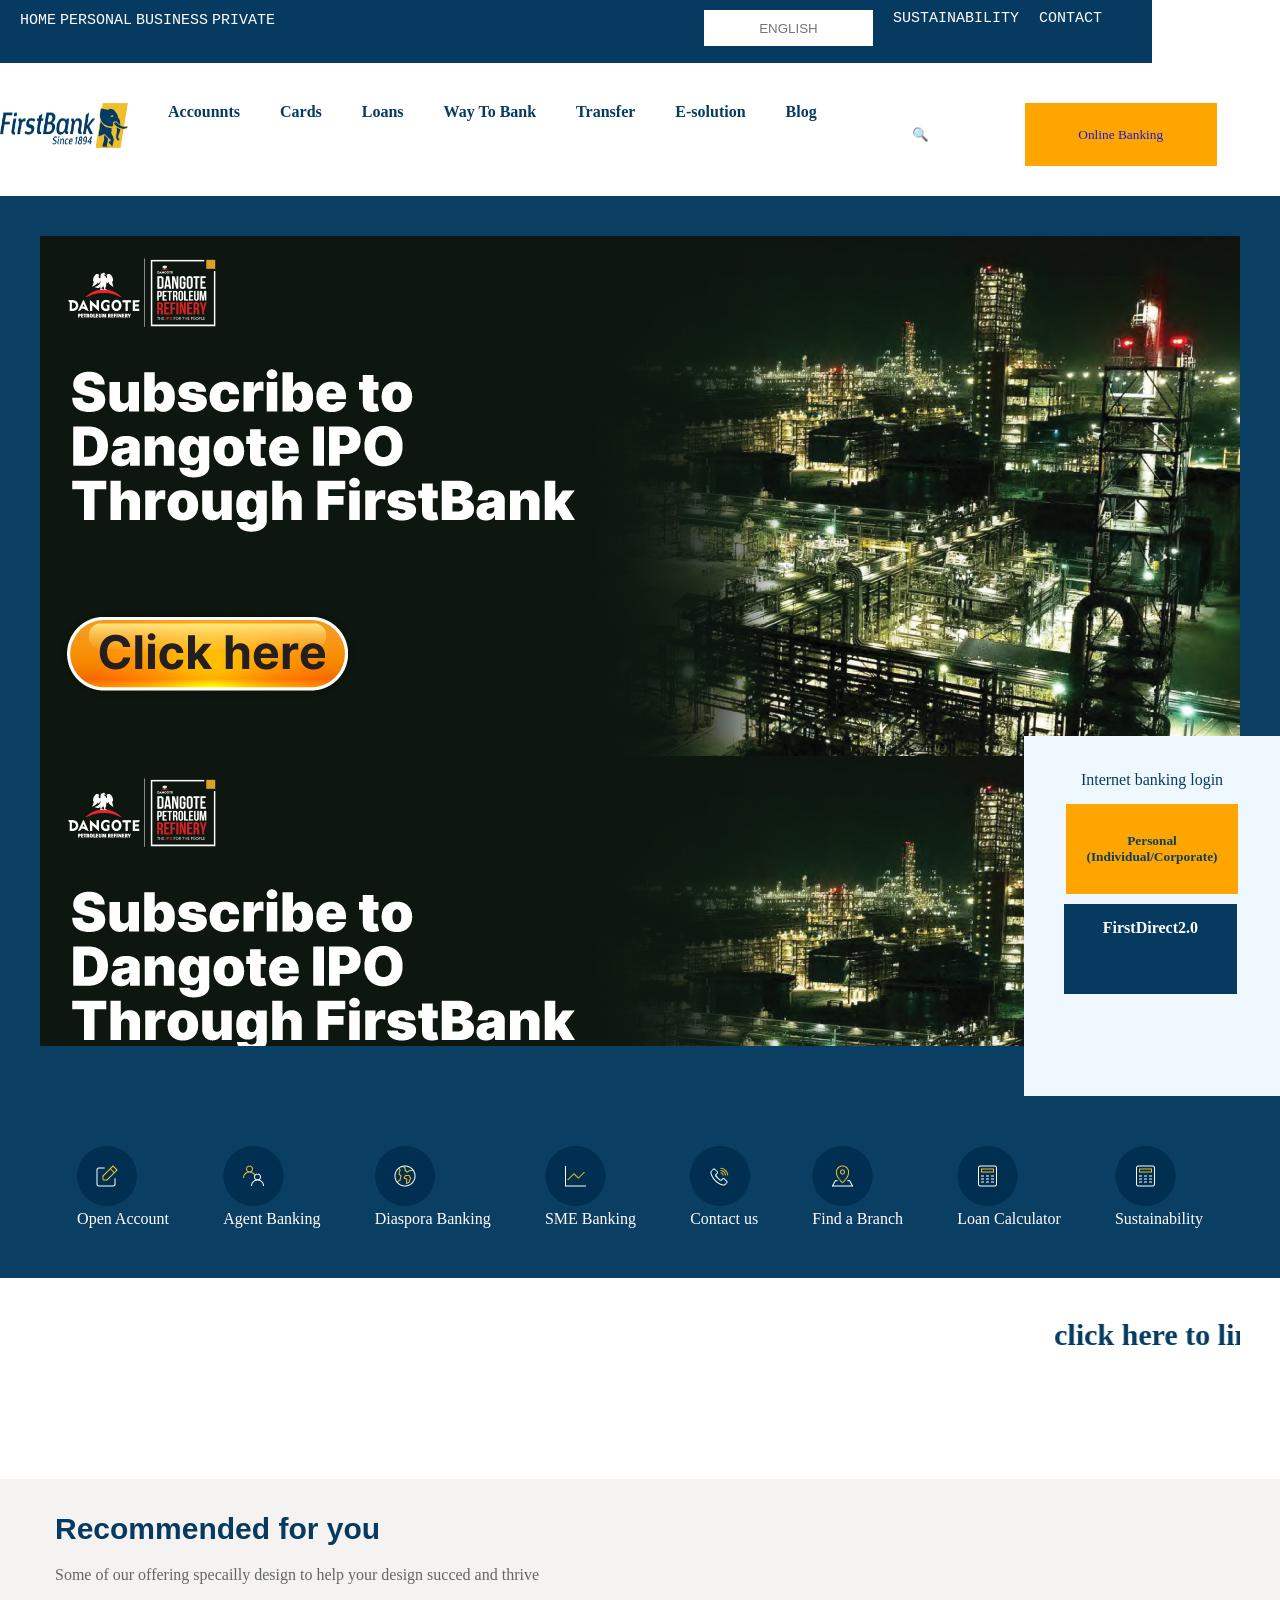
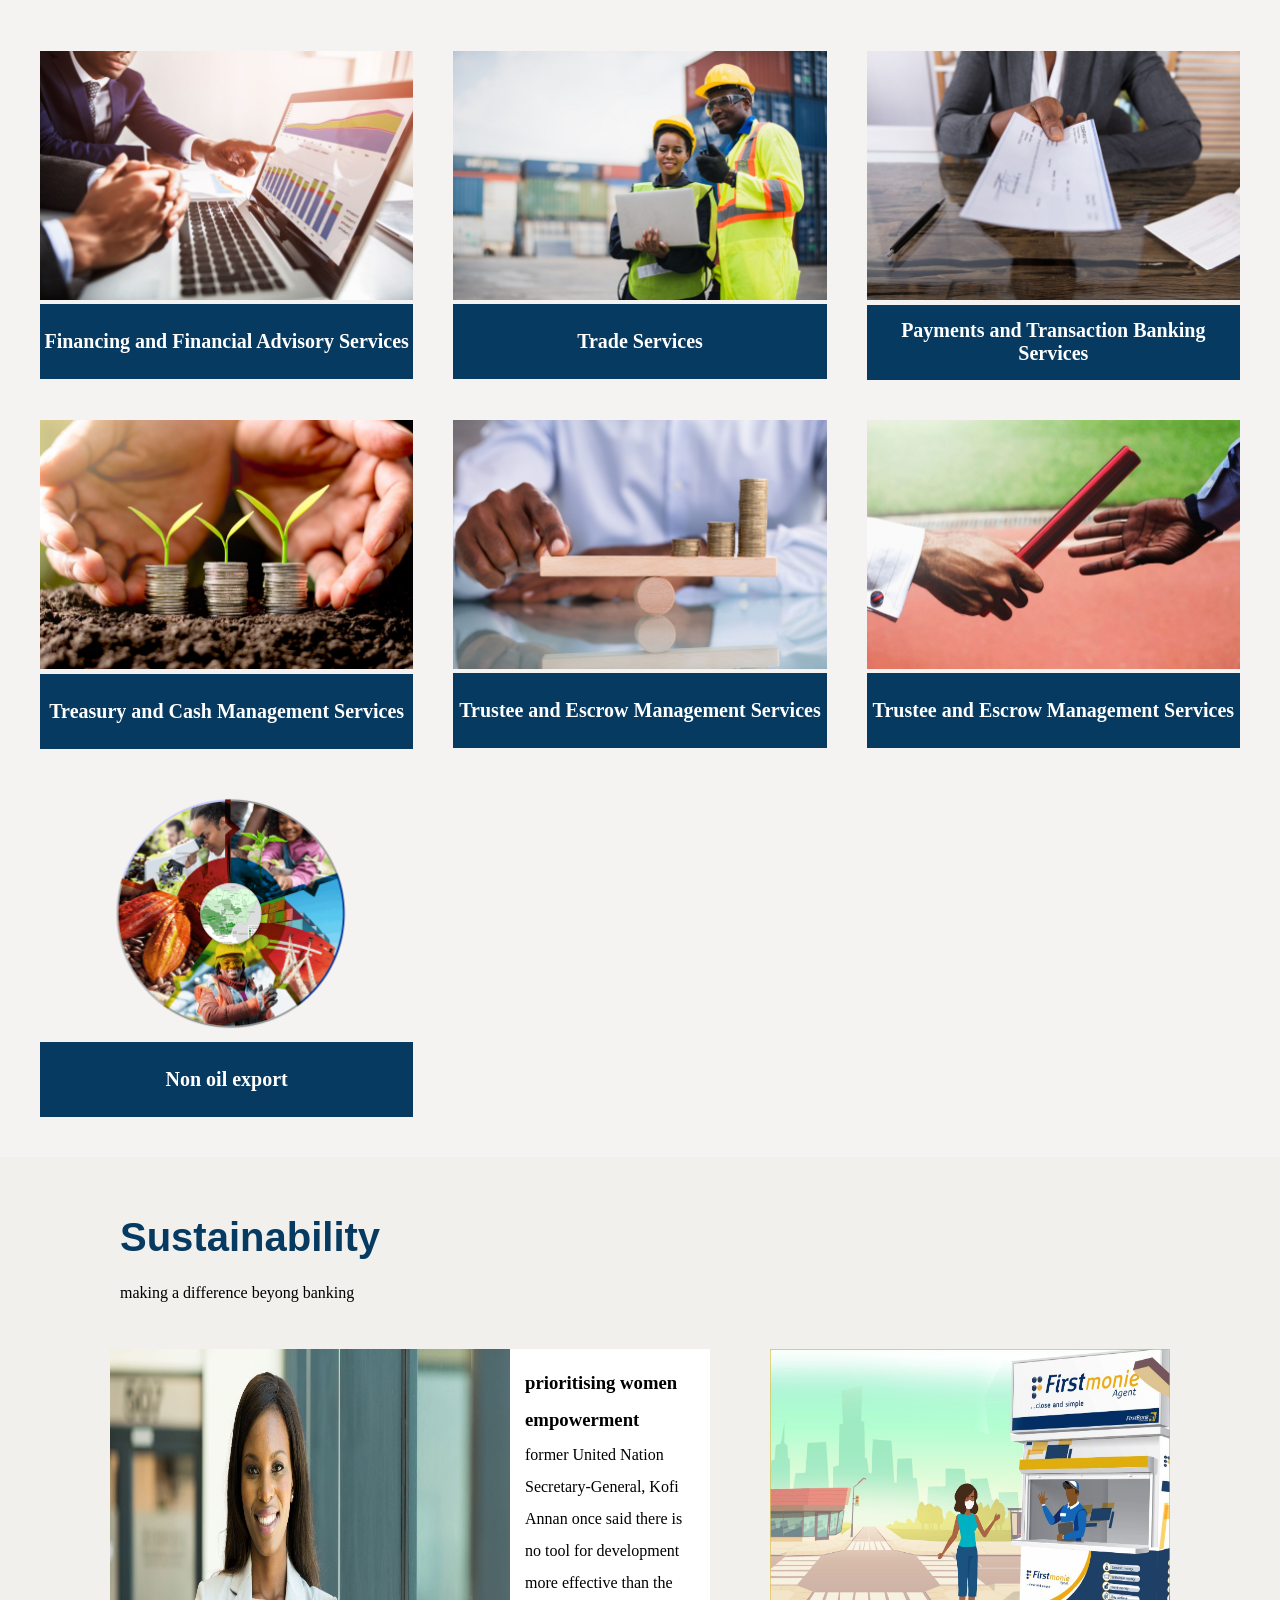
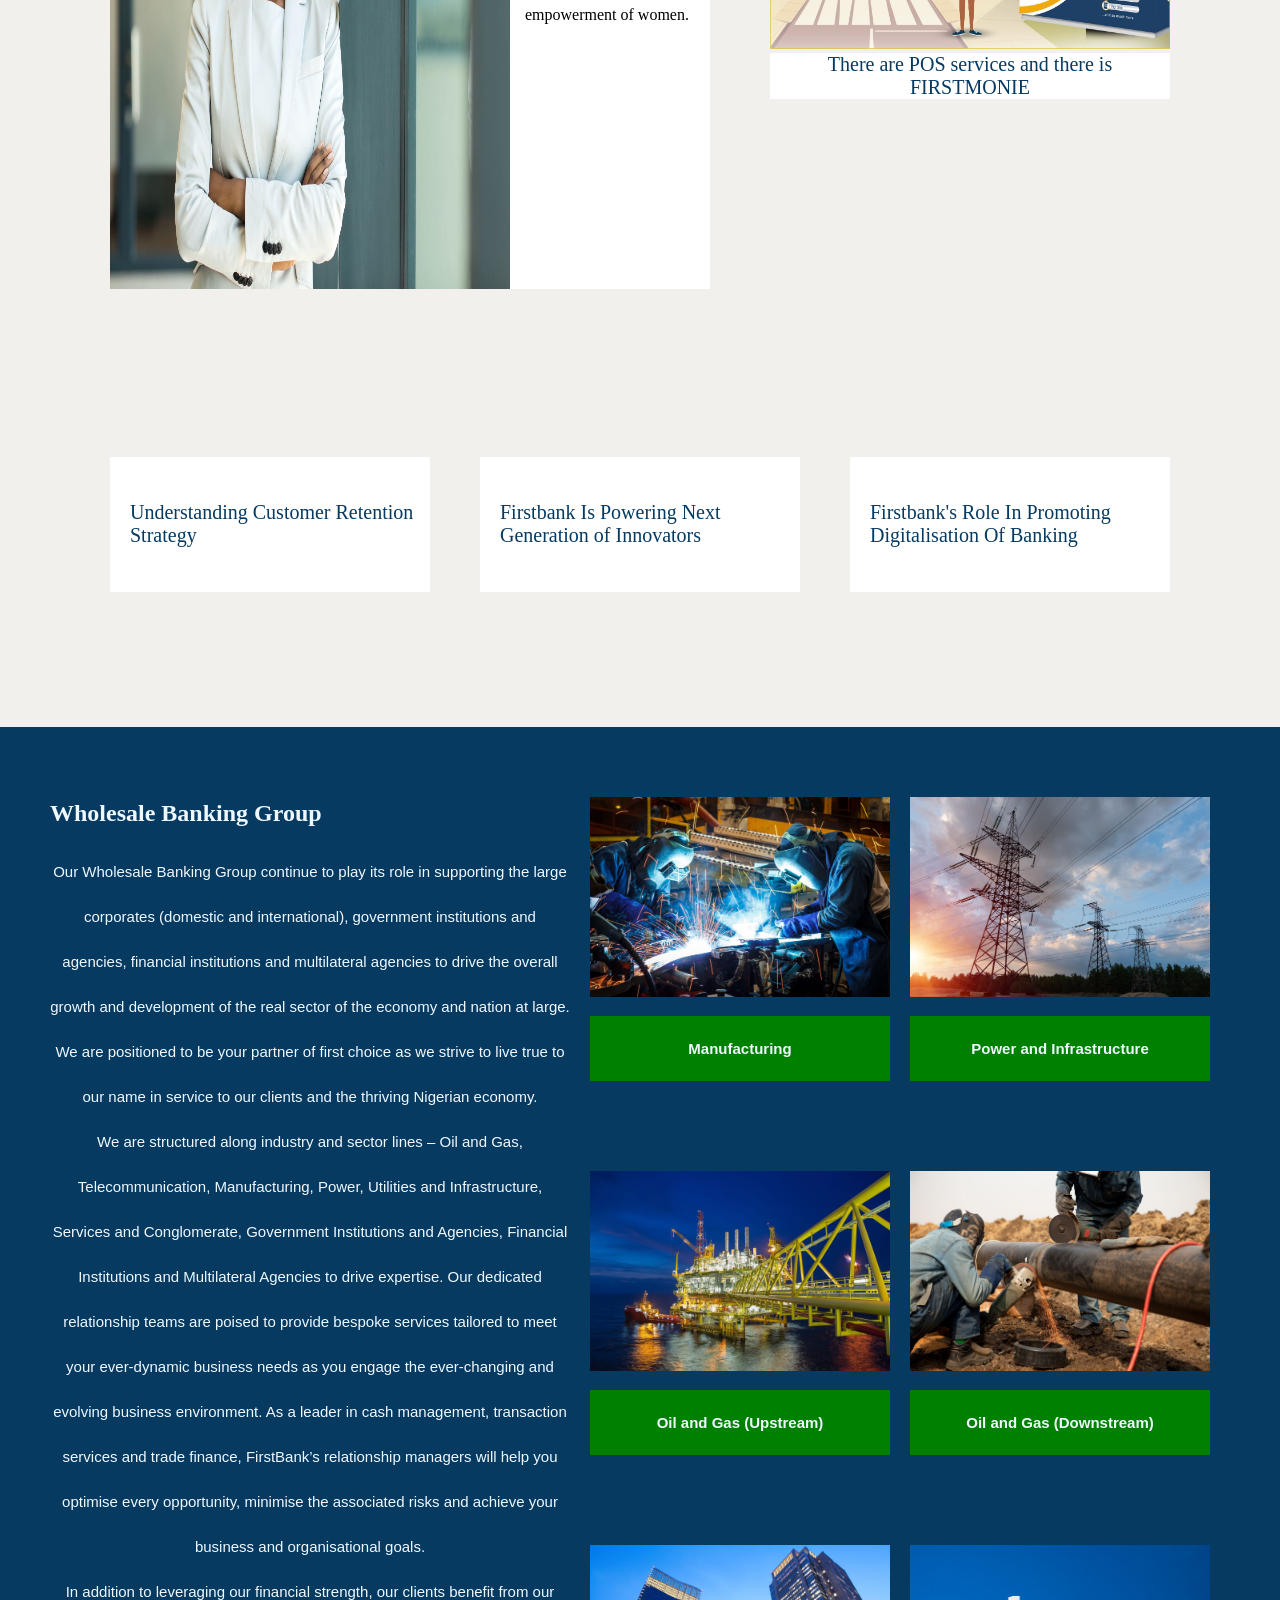
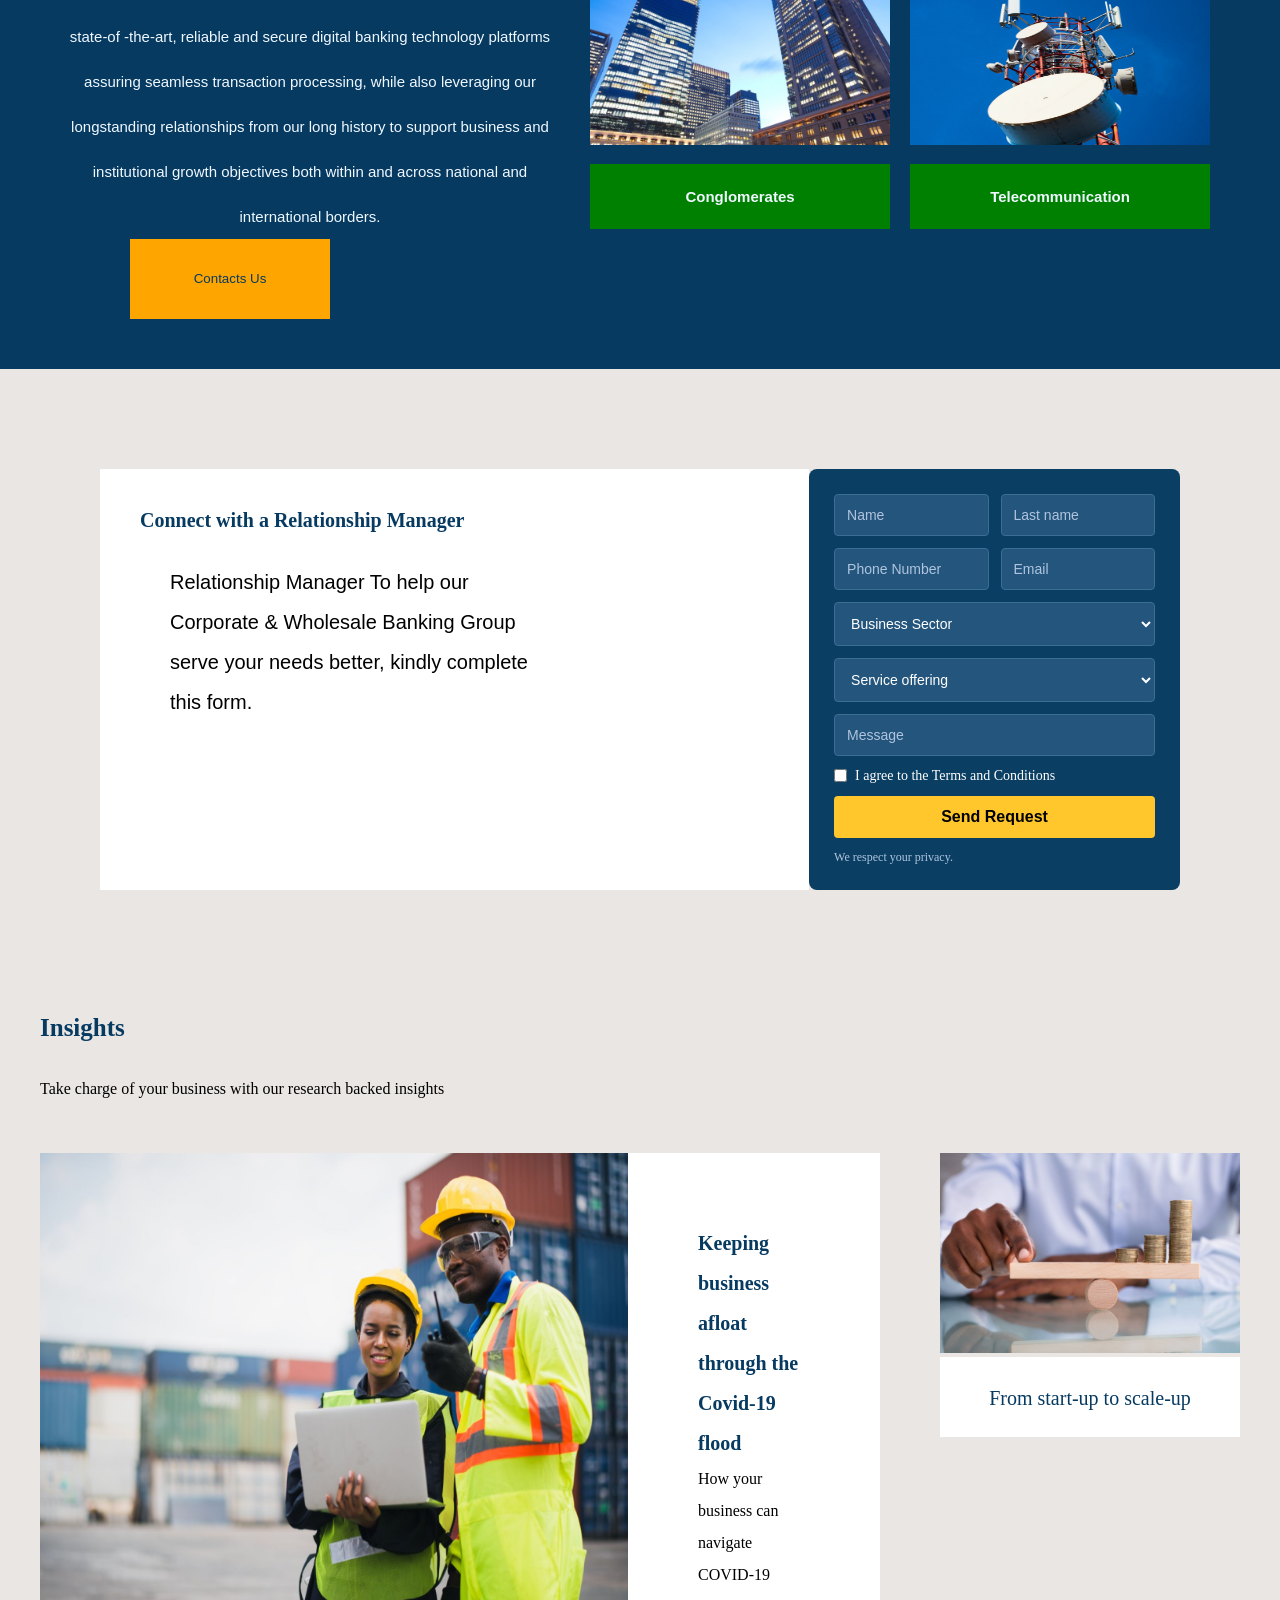
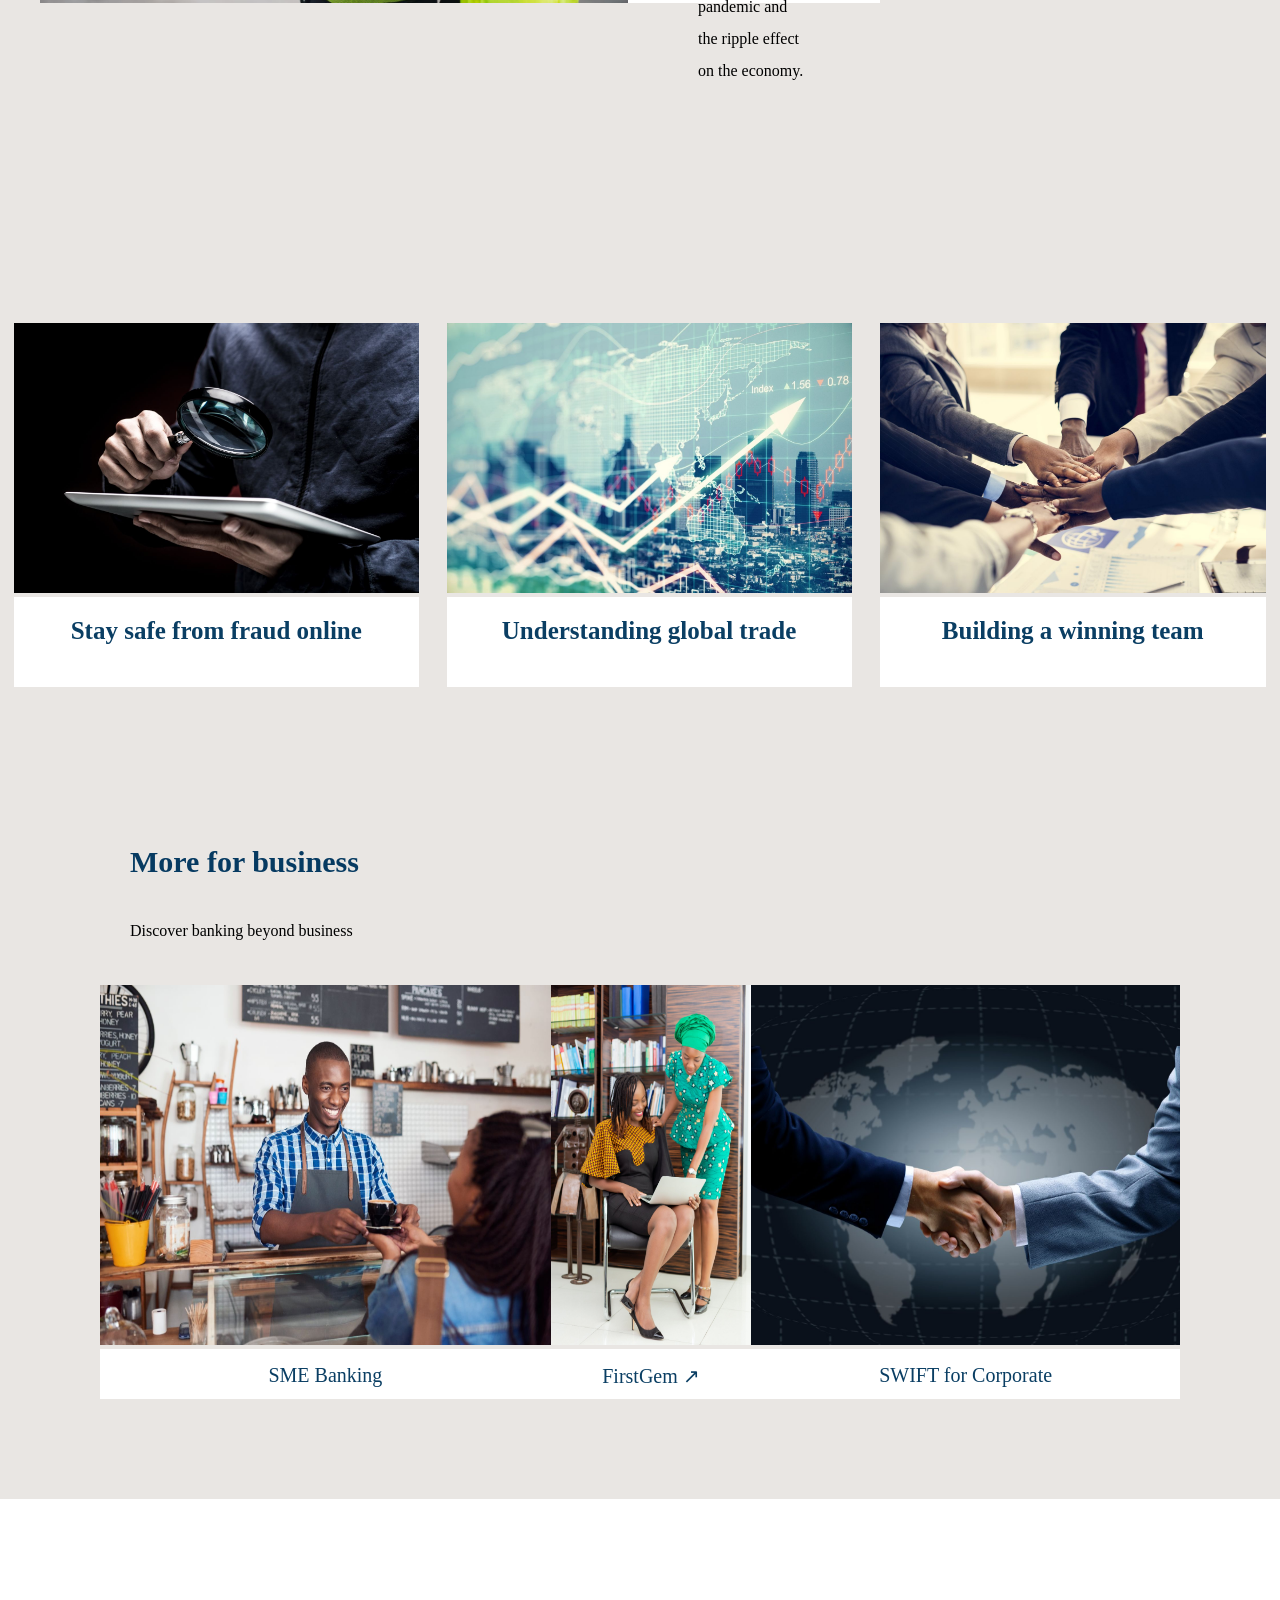
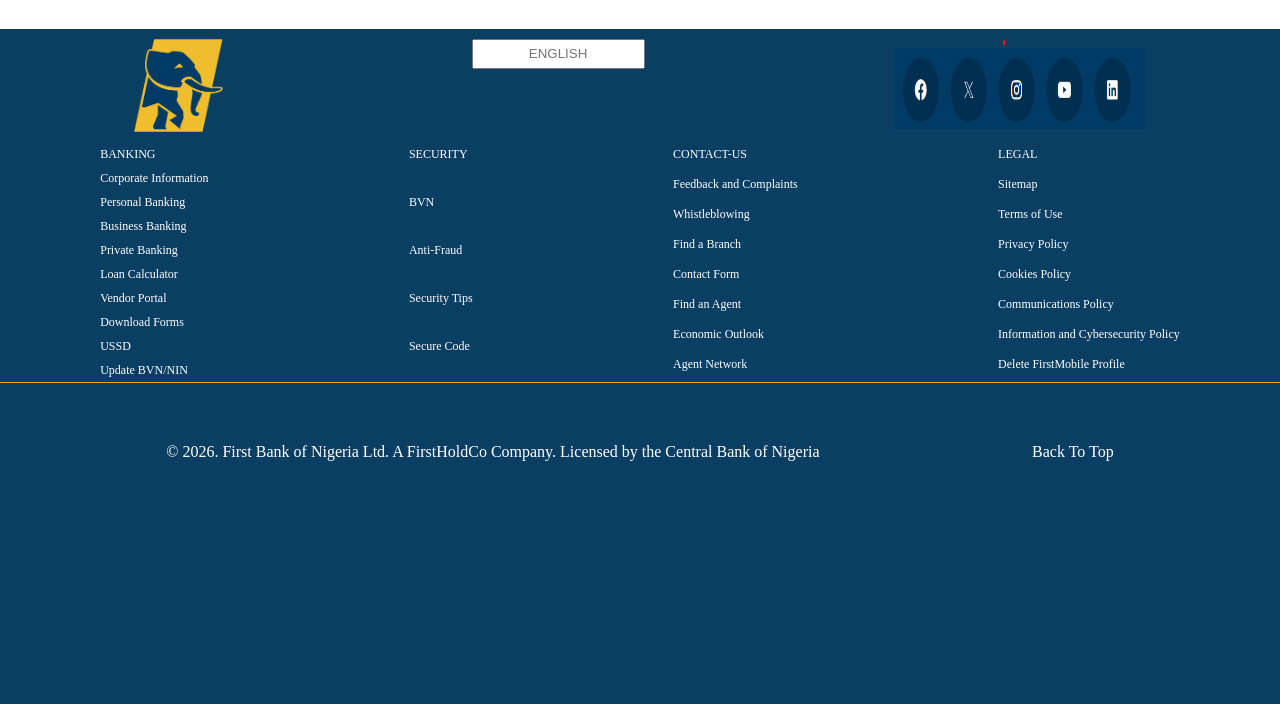
==== firstbank-2.html @ f4127bd6 "initial commit" ====
<!DOCTYPE html>
<html lang="en">
<head>
    <meta charset="UTF-8">
    <meta name="viewport" content="width=device-width, initial-scale=1.0">
    <title>first-bank2</title>
    <link rel="stylesheet" href="/firstbank-2.css">
</head>
<body>
    <header>
        <div class="twocon-parents">
<div class="first-child">
    <a href="">HOME</a>
    <a href="">PERSONAL</a>
    <a href="">BUSINESS</a>
    <a href="firstbank-3.html">PRIVATE</a>
</div>
<div class="second-child">
    <input type="text" placeholder="ENGLISH" class="english-box">
    <a href="">SUSTAINABILITY</a>
    <a href="">CONTACT</a>
</div>
        </div>
         <nav class="nav">
<div class="dropdown-container">
    <img src="/imagefolder2/ookay.png" alt="" class="picture">
    <div class="drop">
        <p class="about">Accounnts</p>
        <ul class="dropdown">
            <p><a class="dropdown-item" href="">Savings</a></p>
            <p><a class="dropdown-item" href="">Current</a></p>
            <p><a class="dropdown-item" href="">FirstGem</a></p>
            <p><a class="dropdown-item" href="">Domiciliary</a></p>
            <p><a class="dropdown-item" href="">SME</a></p>
            <p><a class="dropdown-item" href="">Fixed Deposit Account</a></p>
            <p><a class="dropdown-item" href="">FirstPremium Term Deposit</a></p>
            <p><a class="dropdown-item" href="">Account Maintainace</a></p>
            <p><a class="dropdown-item" href="">Link/nin/BVN</a></p>
        </ul>
    </div>
    <div class="drop">
        <p class="about">Cards</p>
        <ul class="dropdown">
            <p><a class="dropdown-item" href="">Credit Cards</a></p>
            <p><a class="dropdown-item" href="">Debit Cards</a></p>
            <p><a class="dropdown-item" href="">Prepaid Cards</a></p>
            <p><a class="dropdown-item" href="">Block/Unblock Card</a></p>
        </ul>
    </div>
    <div class="drop">
        <p class="about">Loans</p>
        <ul class="dropdown">
            <p><a class="dropdown-item" href="">FirstCredit</a></p>
            <p><a class="dropdown-item" href="">Airtime Loan</a></p>
            <p><a class="dropdown-item" href="">Personal Home Loans</a></p>
            <p><a class="dropdown-item" href="">Automobile Loans</a></p>
            <p><a class="dropdown-item" href="">Salary Loans</a></p>
            <p><a class="dropdown-item" href="">More Financing Options</a></p>
        </ul>
    </div>
    <div class="drop">
        <p class="about">Way To Bank</p>
        <ul class="dropdown">
            <p><a class="dropdown-item" href="">Fibani</a></p>
            <p><a class="dropdown-item" href="">Online Banking</a></p>
            <p><a class="dropdown-item" href="">USSD</a></p>
            <p><a class="dropdown-item" href="">Mobile App</a></p>
            <p><a class="dropdown-item" href="">LIT App</a></p>
            <p><a class="dropdown-item" href="">Chat Banking</a></p>
            <p><a class="dropdown-item" href="">Firstmonie</a></p>
            <p><a class="dropdown-item" href="">Payment Channels</a></p>
            <p><a class="dropdown-item" href="">Online Security</a></p>
        </ul>
    </div>
    <div class="drop">
        <p class="about">Transfer</p>
        <ul class="dropdown">
            <p><a class="dropdown-item" href="">First Global Transfer</a></p>
            <p><a class="dropdown-item" href="">Moneygram</a></p>
            <p><a class="dropdown-item" href="">Ria Money Transfer</a></p>
            <p><a class="dropdown-item" href="">Thunes</a></p>
            <p><a class="dropdown-item" href="">TransFast</a></p>
            <p><a class="dropdown-item" href="">Western Union</a></p>
            <p><a class="dropdown-item" href="">WorldRemit</a></p>
        </ul>
    </div>
    <div class="drop">
        <p class="about">E-solution</p>
        <ul class="dropdown">
            <p><a class="dropdown-item" href="">FirstBillsPay</a></p>
            <p><a class="dropdown-item" href="">FirstPay Link</a></p>
            <p><a class="dropdown-item" href="">FirstChekOut</a></p>
            <p><a class="dropdown-item" href="">FirstEdu Portal</a></p>
            <p><a class="dropdown-item" href="">POS Terminal</a></p>
            <p><a class="dropdown-item" href="">FirstPOS</a></p>
            <p><a class="dropdown-item" href="">Bancassurance</a></p>
            <p><a class="dropdown-item" href=""></a></p>
        </ul>
    </div>
    <p>Blog</p>
     <button type="search" class="search">🔍</button>
    <button class="online-banking">Online Banking</button>
</div>
</nav>

    </header>
     
<div class="box-con">
    <div class="image-background">
   <div class="bank-text-box">
       <p class="ibl">Internet banking login</p>
        <button type="button">Personal (Individual/Corporate)</button>
        <p class="firstDirect">FirstDirect2.0</p>
   </div>
    </div>
</div>
    <div class="text-image-con">
        <div class="item">
            <img src="imagefolder2/imgi_8_default.png" alt="">
            <p>Open Account</p>
        </div>
      <div class="item">
  <img src="/imagefolder2/imgi_9_default.png" alt="Agent Banking">
  <p>Agent Banking</p>
</div>

<div class="item">
  <img src="/imagefolder2/imgi_10_default.png" alt="Diaspora Banking">
  <p>Diaspora Banking</p>
</div>

<div class="item">
  <img src="/imagefolder2/imgi_11_default.png" alt="SME Banking">
  <p>SME Banking</p>
</div>

<div class="item">
  <img src="/imagefolder2/imgi_12_default.png" alt="Contact us">
  <p>Contact us</p>
</div>

<div class="item">
  <img src="/imagefolder2/imgi_13_default.png" alt="Find a Branch">
  <p>Find a Branch</p>
</div>

<div class="item">
  <img src="/imagefolder2/imgi_14_default.png" alt="Loan Calculator">
  <p>Loan Calculator</p>
</div>

<div class="item">
  <img src="/imagefolder2/imgi_14_default.png" alt="Sustainability">
  <p>Sustainability</p>
</div>
    </div>

<div class="display">
    <marquee behavior="" direction="left"
    >click here to link your NIN or BVN. Dial *884*911# to block your number</marquee>
</div>

<div class="the-seven">
    <div class="word-con">
        <h6>Recommended for you</h6>
        <p>Some of our offering specailly design to help your design succed and thrive</p>
    </div>
    <div class="the-picturebox-con">

<div class="the-picturebox">
<img src="imagefolder2/imgi_28_fbn-business-84.png" alt="">
<button type="button" class="history">Financing and Financial Advisory Services</button>
</div>
<div class="the-picturebox">
<img src="/imagefolder2/imgi_29_fbn-personal-124.png" alt="">
<button type="button" class="history">Trade Services</button>
</div>
<div class="the-picturebox">
<img src="/imagefolder2/imgi_30_fbn-business-82.png" alt="">
<a href="" class="history"></a>
<button type="button" class="history">Payments and Transaction Banking Services</button>
</div>
<div class="the-picturebox">
<img src="/imagefolder2/imgi_31_fbn-business-81.png" alt="">
<a href="" class="history"></a>
<button type="button" class="history">Treasury and Cash Management Services</button>
</div>
<div class="the-picturebox">
<img src="/imagefolder2/imgi_33_fbn-businessbanking-73.png" alt="">
<button type="button" class="history">Trustee and Escrow Management Services</button>
</div>
<div class="the-picturebox">
<img src="/imagefolder2/imgi_32_fbn-business-86.png" alt="">
<button type="button" class="history">Trustee and Escrow Management Services</button>
</div>
<div class="the-picturebox">
<img src="/imagefolder2/imgi_34_web-banner_1500-x-1000-1.png" alt="">
<button type="button" class="history">Non oil export</button>
</div>
    </div>
</div>

<div class="con-two-box-three">
    <div class="three-box-text">
        <h5>Sustainability</h5>
        <p>making a difference beyong banking</p>
    </div>
    <div class="ttwo-box">
        <div class="side-way">
           <div class="iimage-contaainer"> <img src="/imagefolder2/imgi_35_fbn-personal-158.png" alt="" class="side-way-image"></div>
            <div class="side-way-text">
                <h3>prioritising women empowerment</h3>
                <p>former United Nation Secretary-General, 
                    Kofi Annan once said there is no tool for development more
                     effective than the empowerment of women.</p>
            </div>
        </div>


        <div class="pos">
            <img src="/imagefolder2/imgi_36_fbn-personal-187.png" alt="" class="image-trail">
            <p>There are POS services and there is FIRSTMONIE</p>
        </div>
        </div>
    </div>
</div>
<div class="button-con">
    <div class="containter-3-butt">
        <button type="button" class="under">Understanding Customer Retention Strategy</button>
        <button type="button" class="under">Firstbank Is Powering Next Generation of Innovators</button>
        <button type="button" class="under">Firstbank's Role In Promoting Digitalisation Of Banking</button>
    </div>
</div>


<div class="long">
    <div class="long-con">
        <div>
            <h2>Wholesale Banking Group</h2>
            <p>Our Wholesale Banking Group continue to play its role in supporting the large corporates (domestic and international), government institutions and agencies, financial institutions and multilateral agencies  to drive the overall growth and development of the real sector of the economy and nation at large.  We are positioned to be your partner of first choice as we strive to live true to our name in service to our clients and the thriving Nigerian economy.</p>
            <p>We are structured along industry and sector lines – Oil and Gas, Telecommunication, Manufacturing, Power, Utilities and Infrastructure, Services and Conglomerate, Government Institutions and Agencies, Financial Institutions and Multilateral Agencies to drive expertise. Our dedicated relationship teams are poised to provide bespoke services tailored to meet your ever-dynamic business needs as you engage the ever-changing and evolving business environment. As a leader in cash management, transaction services and trade finance, FirstBank’s relationship managers will help you optimise every opportunity, minimise the associated risks and achieve your business and organisational goals.</p>
            <p>In addition to leveraging our financial strength, our clients benefit from our state-of -the-art, reliable and secure digital banking technology platforms assuring seamless transaction processing, while also leveraging our longstanding relationships from our long history to support business and institutional growth objectives both within and across national and international borders.</p>
            <button type="button">Contacts Us</button>
        </div>
<div class="card-grid">
    <div class="card-template">
        <img src="imagefolder2/imgi_32_fbn-business-77.png" alt="">
        <div class="card-label" ><p>Manufacturing</p></div>
    </div>


    <div class="card-template">
        <img src="/imagefolder2/imgi_34_fbn-business-80.png" alt="">
        <div class="card-label" ><p>Power and Infrastructure</p></div>
    </div>


    <div class="card-template">
        <img src="/imagefolder2/imgi_31_fbn-business-76.jpeg" alt="">
        <div class="card-label" ><p>Oil and Gas (Upstream)</p></div>
    </div>


    <div class="card-template">
        <img src="/imagefolder2/imgi_19_First-Bank-Nigeria-Business-Banking-1.jpg" alt="">
        <div class="card-label" ><p>Oil and Gas (Downstream)</p></div>
    </div>



    <div class="card-template">
        <img src="/imagefolder2/imgi_33_fbn-business-74.png" alt="">
        <div class="card-label" ><p>Conglomerates</p></div>
    </div>

    
    <div class="card-template">
        <img src="/imagefolder2/imgi_35_fbn-business-79.png" alt="" class="difference">
        <div class="card-label" ><p>Telecommunication</p></div>
    </div>
</div>
    </div>
</div>



<div class="body-con-con">
    <div class="one-big-con">
        <div class="containter-con-text">
            <h6>Connect with a Relationship Manager</h6>
            <p>Relationship Manager To help our Corporate & Wholesale Banking Group serve your needs better, kindly complete this form.</p>
        </div>

        <div class="option-container">
            <div class="placeholder-con">
                <input type="text" placeholder="Name">
                <input type="text" placeholder="Last name">
                <input type="text" placeholder="Phone Number">
                <input type="text" placeholder="Email">
            </div>
            
            <div class="select-containers">
                <div class="bussiness-sec">
                    <select name="" id="">
                        <option value="">Business Sector</option>
                        <option value="">Oil and Gas (Upstream)</option>
                        <option value="">Oil and Gas (Downstream)</option>
                        <option value="">Manufacturing</option>
                        <option value="">Power and Infrastructure</option>
                        <option value="">Telecommunication</option>
                        <option value="">Agric</option>
                        <option value="">Value Chain Management</option>
                        <option value="">Conglomerates</option>
                    </select>
                </div>
                
                <div class="offering">
                    <select name="" id="">
                        <option value="">Service offering</option>
                        <option value="">Financial & Financing Advisory</option>
                        <option value="">Trade</option>
                        <option value="">Transaction Banking</option>
                        <option value="">Treasury & Cash Management</option>
                        <option value="">Trustee & Escrow Management</option>
                        <option value="">Guarantee & Liability Management</option>
                        <option value="">Multilateral & Intervention Financing</option>
                    </select>
                    
                    <input type="text" placeholder="Message">
                    
                    <label>
                        <input type="checkbox" name="Terms"> I agree to the Terms and Conditions
                    </label>
                    
                    <button type="button">Send Request</button> 
                    
                    <p>We respect your privacy.</p>
                </div>
            </div>
        </div>
    </div>
</div>

<div class="chanel-com">
    <div class="insights">
        <h4>Insights</h4>
        <p>Take charge of your business with our research backed insights</p>
    </div>
 
    <div class="ttwo-box-one">
        <div class="texxt-image">
            <img src="imagefolder2/imgi_29_fbn-personal-124.png" alt="" class="personal-image">
            <div class="business-business">
            <h4>Keeping business afloat through the Covid-19 flood</h4>
            <p>How your business can navigate COVID-19 pandemic and the ripple effect on the economy.</p>
            </div>
           
        </div>
         
        <div class="diamond">
            <img src="/imagefolder2/imgi_33_fbn-businessbanking-73.png" alt="">
            <div class="diamond-p"><p>From start-up to scale-up</p></div>
        </div>
    </div>
    <div class="three-diamond">
        <div class="diamond-one">
            <img src="/imagefolder2/imgi_41_fbn-businessbanking-59.png" alt="">
            <div class="diamond-word"><p>Stay safe from fraud online</p></div>
        </div>
        <div class="diamond-one">
            <img src="imagefolder2/imgi_40_fbn-businessbanking-60.jpg" alt="">
            <div class="diamond-word"><p>Understanding global trade</p></div>
        </div>
        <div class="diamond-one">
            <img src="imagefolder2/imgi_46_fbn-businessbanking-61.png" alt="">
            <div class="diamond-word"><p>Building a winning team</p></div>
        </div>
    </div>
</div>


<div class="last-div">
    <div class="two-lin-con">
        <h6>More for business</h6>
        <p>Discover banking beyond business</p>
    </div>
<div class="Last-three-friend">

    <div class="three-friend">
        <img src="/imagefolder2/imgi_42_First-Bank-Nigeria-Banking-21.png" alt="">
        <div class="friend-text"><p>SME Banking</p></div>
    </div>
    <div class="three-friend">
        <img src="/imagefolder2/imgi_43_fbn-businessbanking-56.png" alt="" class="">
        <div class="friend-text"><p>FirstGem ↗</p></div>
    </div>
    <div class="three-friend">
        <img src="/imagefolder2/imgi_44_fbn-business-163.png" alt="">
        <div class="friend-text"><p>SWIFT for Corporate</p></div>
    </div>
</div>
</div>
<footer>
        <div class="the-image-footer">
<img src="imagefolder2/imgi_8_First-Bank-Logo_Symbol.png" alt="" class="first-logo">            
            <input type="text" placeholder="ENGLISH" class="last-place-hoolder">
            <img src="/imagefolder2/sss-ade.png" alt="" class="ss-ade">
</div>

<div class="four-box">
    <div class="box-one-1">
    <p>BANKING</p>
    <a href="">Corporate Information</a>
    <a href="">Personal Banking</a>
    <a href="">Business Banking</a>
    <a href="">Private Banking</a>
    <a href="">Loan Calculator</a>
    <a href="">Vendor Portal</a>
    <a href="">Download Forms</a>
    <a href="">USSD</a>
    <a href="">Update BVN/NIN</a>
</div>
<div class="box-one-1">
<p>SECURITY</p>
<a href="">BVN</a>
<a href="">Anti-Fraud</a>
<a href="">Security Tips</a>
<a href="">Secure Code</a>
</div>

<div class="box-one-1">
    <p>CONTACT-US</p>
    <a href="">Feedback and Complaints</a>
    <a href="">Whistleblowing</a>
    <a href="">Find a Branch</a>
    <a href="">Contact Form</a>
    <a href="">Find an Agent</a>
    <a href="">Economic Outlook</a>
    <a href="">Agent Network</a>
</div>
<div class="box-one-1">
    <p>LEGAL</p>
    <a href="">Sitemap</a>
    <a href="">Terms of Use</a>
    <a href="">Privacy Policy</a>
    <a href="">Cookies Policy</a>
    <a href="">Communications Policy</a>
    <a href="">Information and Cybersecurity Policy</a>
    <a href="">Delete FirstMobile Profile</a>
</div>
</div>    
<div class="cbn-of-">
    <p>© 2026. First Bank of Nigeria Ltd. A FirstHoldCo Company. Licensed by the Central Bank of Nigeria</p>
  <a href="" class="backtotop">Back To Top</a>
</div>
</footer>

</body>
</html>
---- firstbank-2.css ----
* {
  padding: 0;
  margin: 0;
  box-sizing: border-box;
}
header {
  background-color: white;
  position: sticky;
  z-index: 500;
  top: 0px;
}
.twocon-parents {
  display: flex;
  justify-content: space-between;
  background-color: #063a61;
  width: 90%;
  height: 7vh;
  padding: 10px 0 0 20px;
  color: white;
  position: relative;
}
.first-child a {
  color: white;
  text-decoration: none;
  font-family: "Courier New", Courier, monospace;
  font-size: 15px;
}
/* .nig-image{
     position: relative;
    left: 50px;
    bottom: 9px;
} */
.nig-div {
  position: relative;
}
.english-box {
  height: 4vh;
  border: none;
  color: #0a3e63;
  text-align: center;
}
.second-child {
  position: absolute;
  display: flex;
  right: 50px;
  justify-content: end;
  gap: 20px;
}
.second-child a {
  color: white;
  text-decoration: none;
  font-family: "Courier New", Courier, monospace;
  font-size: 15px;
}

.nav {
  margin-top: 40px;
}
.dropdown-container {
  display: flex;
  gap: 40px;
  text-align: center;
  padding-bottom: 30px;
  color: #063a61;
  font-weight: 900;
  font-family: Cambria, Cochin, Georgia, Times, 'Times New Roman', serif;
}
.picture {
  width: 10%;
  height: 5vh;
}
.about {
  display: flex;
  list-style: none;
}

.drop {
  position: relative;
  cursor: pointer;
}

.drop:hover .dropdown {
  visibility: visible;
}

.dropdown {
  width: 200px;
  height: auto;
  position: absolute;
  background-color: white;
  text-align: center;
  line-height: 2;
  padding: 15px 0 20px 0;
  border-top: 1px solid orange;
  top: 50px;
  visibility: hidden;
  cursor: pointer;
  border: none;
  font-family: Cambria, Cochin, Georgia, Times, "Times New Roman", serif;
}
.dropdown-item {
  text-decoration: none;
  text-align: center;
}

.online-banking {
  background-color: orange;
  width: 15%;
  height: 7vh;
  color: rgb(24, 24, 228);
  border: none;
  font-family: Cambria, Cochin, Georgia, Times, "Times New Roman", serif;
}
.online-banking:hover {
  background-color: #141e2e;
  color: orange;
}
.search {
  width: 10%;
  background: none;
  border: none;
}
.box-con {
  background-color: #0a3e63;
  width: 100%;
  padding: 40px;
  height: 100vh;
  position: relative;
}
.image-background {
  background: url(imagefolder2/imgi_17_Dangote-1242-x-520-px.png);
  padding: 20px;
  height: 90vh;
  width: 100%;
}
.bank-text-box {
  background-color: aliceblue;
  position: absolute;
  text-align: center;
  line-height: 3;
  width: 20%;
  padding: 20px;
  height: 40vh;
  left: 80%;
  top: 60%;
}
.bank-text-box .firstDirect {
  background-color: #063a61;
  border: none;
  color: white;
  font-family: Cambria, Cochin, Georgia, Times, "Times New Roman", serif;
  font-weight: bold;
  width: 80%;
  height: 10vh;
  text-align: center;
  margin-left: 20px;
  margin-top: 10px;
}
.ibl {
  color: #063a61;
  font-family: Cambria, Cochin, Georgia, Times, "Times New Roman", serif;
}
.bank-text-box button {
  background-color: orange;
  border: none;
  color: #0a3e63;
  font-family: Cambria, Cochin, Georgia, Times, "Times New Roman", serif;
  font-weight: bold;
  width: 80%;
  height: 10vh;
}
.text-image-con {
  display: flex;
  background-color: #0a3e63;
  padding: 50px;
  justify-content: space-around;
  color: white;
}
.the-picturebox img {
  width: 100%;
  height: auto;
}
.the-picturebox-con {
  width: 100%;
  padding: 40px;
  justify-content: start;
  display: grid;
  gap: 40px;
  grid-template-columns: repeat(3, 1fr);
}
.the-picturebox:hover .history {
  background-color: orange;
  color: #063a61;
}
.the-seven {
  background-color: rgb(244, 243, 241);
  margin-top: 80px;
}
.history {
  background-color: #063a61;
  width: 100%;
  height: 75px;
  color: white;
  border: none;
  text-align: center;
  font-weight: bolder;
  font-size: 20px;
  font-family: Cambria, Cochin, Georgia, Times, "Times New Roman", serif;
}
.word-con {
  margin-left: 35px;
  padding: 20px;
  line-height: 2;
}
.word-con h6 {
  color: #063a61;
  font-family: Arial, Helvetica, sans-serif;
  font-size: 30px;
}
.word-con p {
  color: rgb(100, 101, 101);
}
.ttwo-box {
  display: flex;
  gap: 10px;
  padding: 40px;
  width: 95%;
  margin: auto;
  height: 40vh;
}

.con-two-box-three {
  background-color: rgb(242, 240, 236);
  padding: 40px;
  width: 100%;
  height: 100vh;
  gap: 50px;
}
.side-way {
  display: flex;
  background-color: white;
  width: 60%;
  height: 60vh;
}

.iimage-contaainer .side-way-image {
  width: 400px;
  height: 60vh;
  transition: transform 0.3s ease;
}

.side-way-text {
  padding: 15px;
  line-height: 2;
}
.pos {
  margin-left: 50px;
  text-align: center;
}
.image-trail {
  width: 400px;
  height: 300px;
}
.side-way:hover {
  background-color: #063a61;
  color: orange;
}
.pos p {
  color: #063a61;
  font-size: 20px;
  font-family: Cambria, Cochin, Georgia, Times, "Times New Roman", serif;
  background-color: white;
}
.pos:hover p {
  background-color: #063a61;
  color: orange;
}
.three-box-text {
  margin-left: 80px;
  line-height: 2;
}
.three-box-text h5 {
  font-family: Arial, Helvetica, sans-serif;
  font-size: 40px;
  color: #063a61;
}
.button-con {
  background-color: rgb(242, 240, 236);
  width: 100%;
  height: 30vh;
}
.containter-3-butt {
  display: flex;
  justify-content: center;
  gap: 50px;
  margin: auto;
}
.under {
  background: white;
  color: #063a61;
  border: none;
  width: 25%;
  height: 15vh;
  font-family: Georgia, "Times New Roman", Times, serif;
  font-size: 20px;
  text-align: left;
  padding-left: 20px;
}
.under:hover {
  background-color: #063a61;
  color: orange;
}
.long {
  background-color: #063a61;
  width: 100%;
  height: auto;
  padding: 50px;
}
.long-con {
  display: flex;
}
.card-grid {
  display: grid;
  grid-template-columns: repeat(2, 1fr);
  gap: 20px;
  width: 100%;
  padding: 20px;
}
.card-template img {
  width: 300px;
  height: 200px;
}
.difference {
  height: 270px;
}
.card-label {
  padding: 10px;
  background-color: green;
  text-align: center;
  font-family: "Times New Roman", Times, serif;
  color: red;
  width: 100%;
  font-size: 15px;
  font-weight: bolder;
}

.long-con {
  line-height: 3;
}
.long-con p {
  color: aliceblue;
  font-size: 15px;
  font-family: Arial, Helvetica, sans-serif;
  text-align: center;
}
.long-con h2 {
  font-family: Cambria, Cochin, Georgia, Times, "Times New Roman", serif;
  color: aliceblue;
  font-weight: 30px;
}
.long-con button {
  background: orange;
  border: none;
  width: 200px;
  height: 80px;
  color: #063a61;
  margin-left: 80px;
}
.long-con:hover button {
  background: white;
}
.option-container {
  background-color: #0a3e63;
  width: 450px;
  padding: 25px;
  border-radius: 8px;
  box-sizing: border-box;
}

.placeholder-con {
  display: grid;
  grid-template-columns: repeat(2, 1fr);
  gap: 12px;
  margin-bottom: 12px;
}

.placeholder-con input,
.bussiness-sec select,
.offering select,
.offering input[type="text"] {
  width: 100%;
  padding: 12px;
  background-color: #24567d;
  border: 1px solid #3c6e93;
  color: #ffffff;
  border-radius: 4px;
  box-sizing: border-box;
  font-size: 14px;
}

.placeholder-con input::placeholder,
.offering input[type="text"]::placeholder {
  color: #b0c4de;
}

.select-containers {
  display: flex;
  flex-direction: column;
  gap: 12px;
}

.bussiness-sec,
.offering {
  display: flex;
  flex-direction: column;
  gap: 12px;
}

.offering label {
  color: #ffffff;
  display: flex;
  align-items: center;
  gap: 8px;
  font-size: 14px;
  cursor: pointer;
}

.offering button {
  background-color: #ffc72c;
  color: #000000;
  border: none;
  padding: 12px;
  font-weight: bold;
  font-size: 16px;
  border-radius: 4px;
  cursor: pointer;
  width: 100%;
}

.offering button:hover {
  background-color: #e5b325;
}

.offering p {
  color: #b0c4de;
  font-size: 12px;
  margin: 0;
}
.one-big-con {
  display: flex;
  padding: 100px;
  background-color: rgb(233, 230, 227);
}
.containter-con-text {
  background-color: white;
  padding: 40px;
  width: 80%;
}
.containter-con-text h6 {
  font-family: Cambria, Cochin, Georgia, Times, "Times New Roman", serif;
  font-size: 20px;
  color: #063a61;
}
.containter-con-text p {
  font-size: 20px;
  width: 70%;
  font-family: "Segoe UI", Tahoma, Geneva, Verdana, sans-serif;
  padding: 30px;
  line-height: 2;
}
.iimmage {
  width: 60%;
  height: 60vh;
}
.ttwo-box-one {
  display: flex;
  justify-content: space-around;
  gap: 10px;
  padding: 40px;
  gap: 60px;
  width: 100%;
  margin: auto;
  height: 90vh;
}
.chanel-com {
  background-color: rgb(233, 230, 227);
}
.texxt-image {
  width: 70%;
  display: flex;
  height: 50vh;
  background-color: white;
}
.business-business {
  height: 50vh;
  line-height: 2;
  padding: 70px;
}
.diamond img {
  width: 300px;
}
.personal-image {
  width: 70%;
  height: 50vh;
}
.business-business h4 {
  font-family: Cambria, Cochin, Georgia, Times, "Times New Roman", serif;
  font-size: 20px;
  color: #063a61;
}
.diamond-p {
  text-align: center;
  color: #063a61;
  font-family: Cambria, Cochin, Georgia, Times, "Times New Roman", serif;
  font-size: 20px;
  background-color: white;
  width: 300px;
  height: 80px;
  padding: 30px;
}
.three-diamond {
  display: flex;
  justify-content: space-around;
}
.diamond-one img {
  width: 100%;
  height: 30vh;
}
.diamond-word {
  background-color: white;
  width: 100%;
  height: 10vh;
}
.diamond-word p {
  color: #0a3e63;
  text-align: center;
  padding: 20px;
  font-family: Cambria, Cochin, Georgia, Times, "Times New Roman", serif;
  font-size: 25px;
  font-weight: bold;
}
.insights {
  margin-left: 40px;
  line-height: 3;
}
.insights h4 {
  font-weight: bold;
  font-family: Georgia, "Times New Roman", Times, serif;
  font-size: 25px;
  color: #063a61;
}
.diamond-word:hover p {
  color: orange;
  background-color: #063a61;
}
.Last-three-friend {
  display: flex;
  justify-content: space-around;
}
.three-friend img {
  width: 100%;
  height: 40vh;
}
.scale-up {
}

.last-div {
  background-color: rgb(233, 230, 227);
  padding: 100px;
}
.friend-text {
  background-color: white;
  color: #0a3e63;
  text-align: center;
  font-family: Cambria, Cochin, Georgia, Times, "Times New Roman", serif;
  font-size: 20px;
  height: 50px;
  padding: 15px;
}
.friend-text:hover {
  background-color: #063a61;
  color: orange;
}
.two-lin-con {
  margin: auto;
  padding: 30px;
  line-height: 3;
}

.two-lin-con h6 {
  color: #063a61;
  font-family: Cambria, Cochin, Georgia, Times, "Times New Roman", serif;
  font-size: 30px;
  font-weight: bold;
}
footer {
  background-color: #0a3e63;
  width: 100%;
  height: 75vh;
  margin-top: 130px;
}
.first-logo {
  width: 7%;
}
.four-box {
  display: flex;
  justify-content: space-around;
}
.box-one-1 {
  display: grid;
  line-height: 2;
}
.box-one-1 a {
  color: white;
  text-decoration: none;
  font-family: Georgia, "Times New Roman", Times, serif;
  font-size: 12px;
}
.cbn-of- {
  display: flex;
  justify-content: space-around;
  color: white;
  padding: 60px;
  border-top: 1px solid orange;
}
.box-one-1 p {
  font-family: Cambria, Cochin, Georgia, Times, "Times New Roman", serif;
  color: white;
  font-size: 12px;
}

.the-image-footer {
  padding: 10px;
  display: flex;
  justify-content: space-around;
}
.cbn-of- a {
  color: white;
  text-decoration: none;
}
.backtotop {
  text-align: end;
}
.last-place-hoolder {
  height: 30px;
  text-align: center;
  color: #063a61;
}
.ss-ade {
  width: 20%;
  height: 10vh;
}
.display{
  margin: auto;
  padding: 40px;
  color: #063a61;
  font-family: Cambria, Cochin, Georgia, Times, 'Times New Roman', serif;
  font-size: 30px;
  font-weight: bold;
}
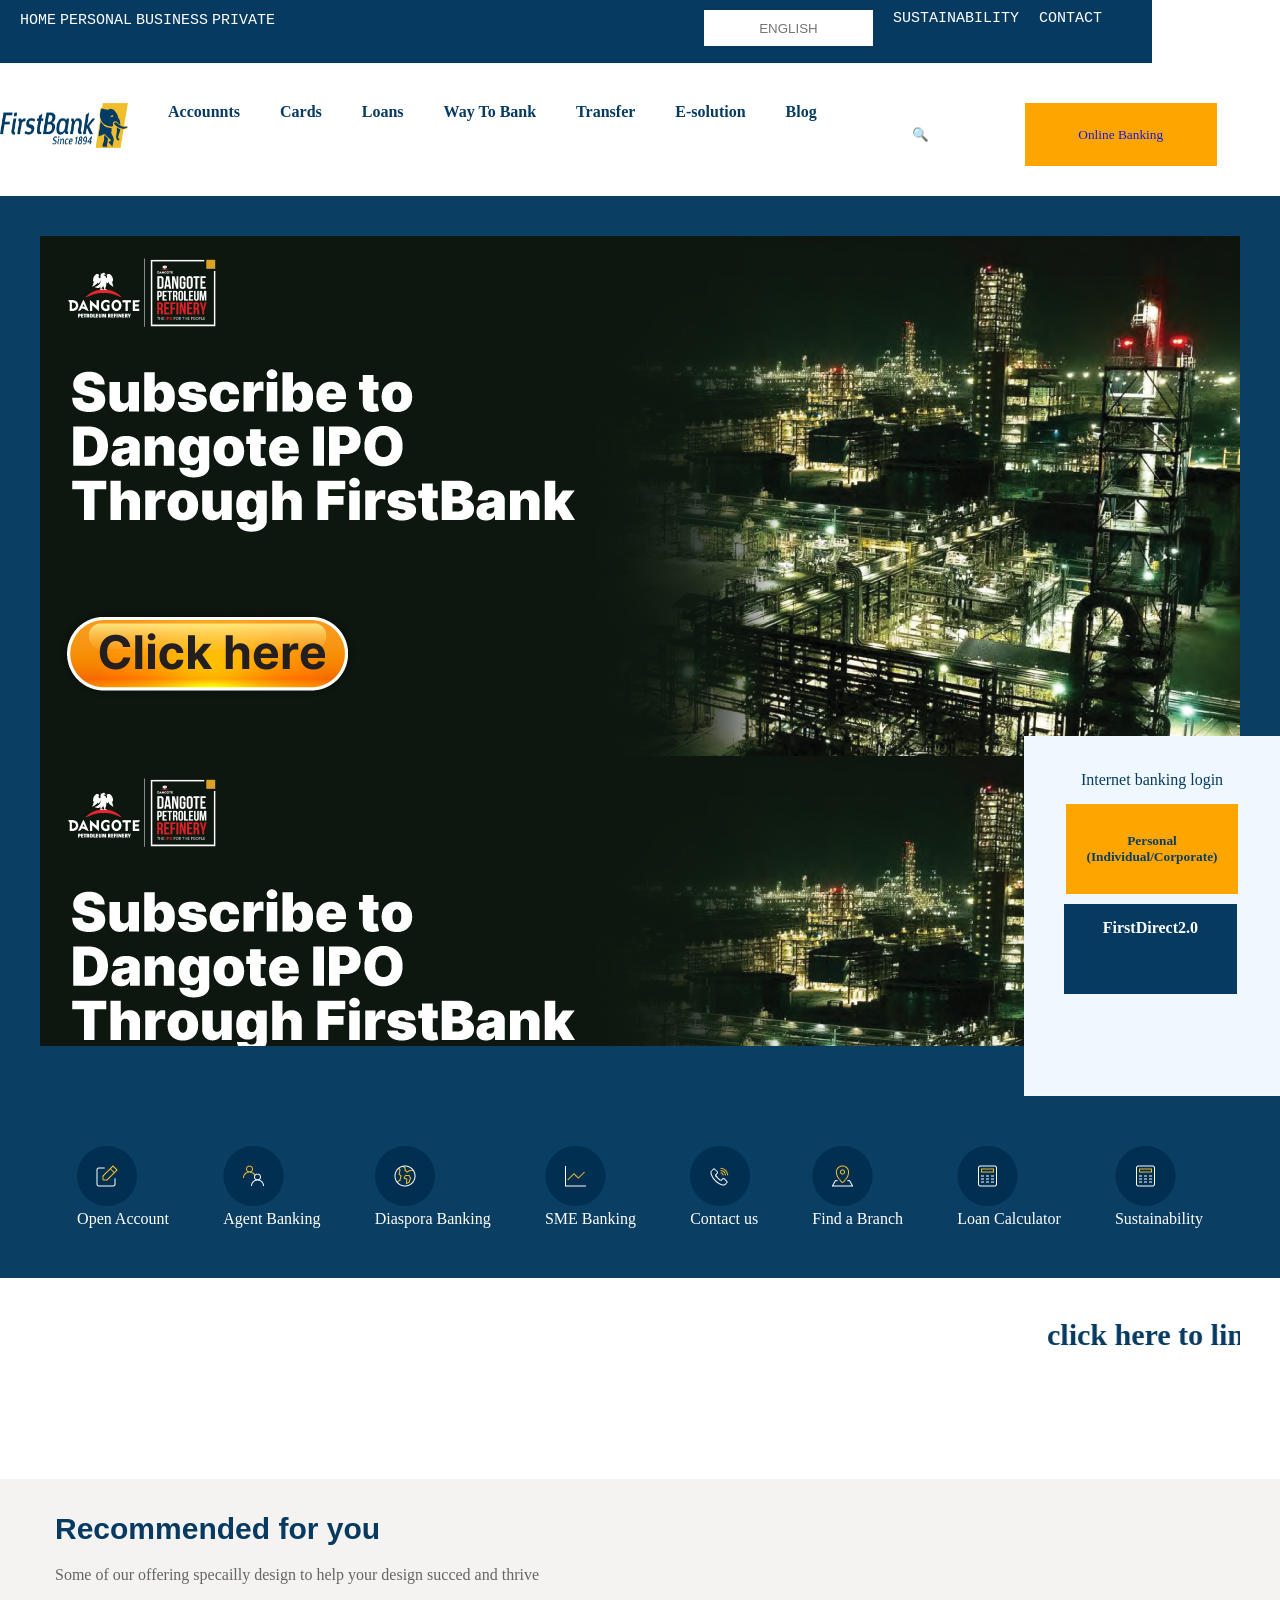
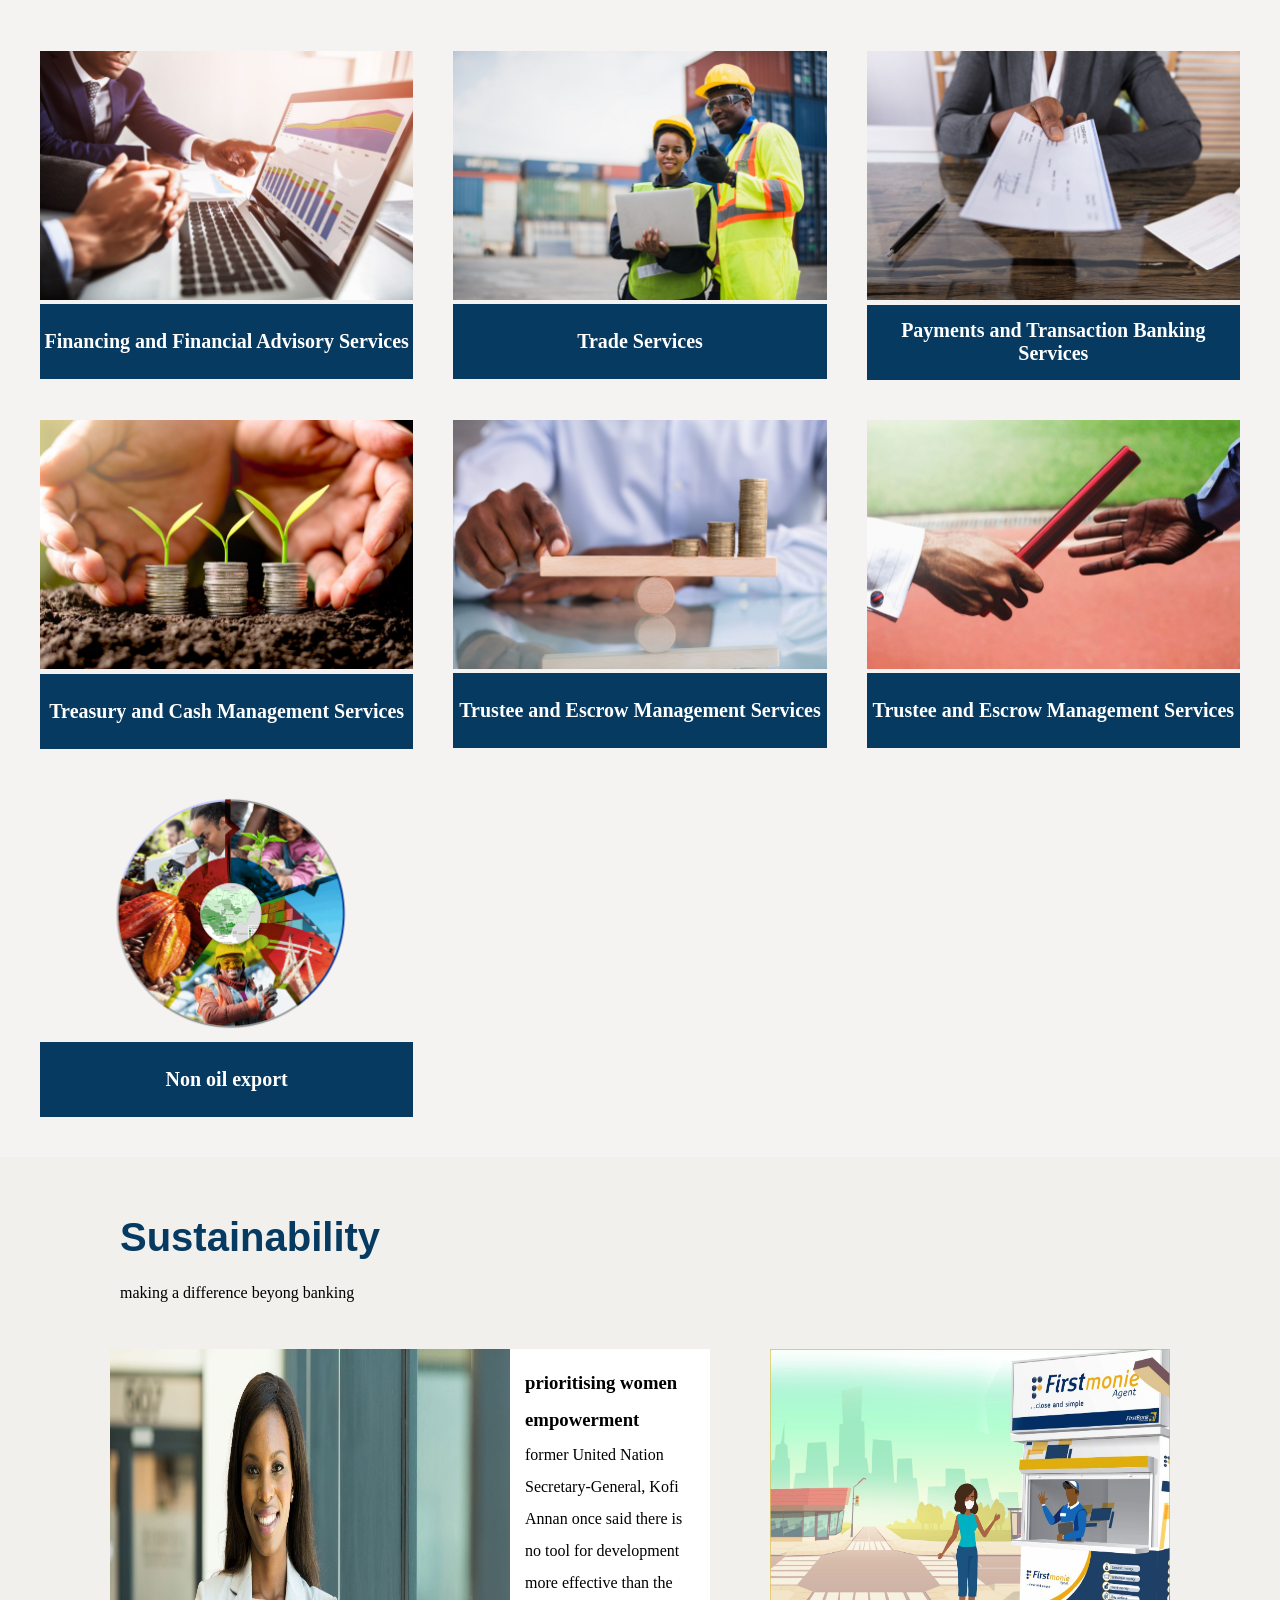
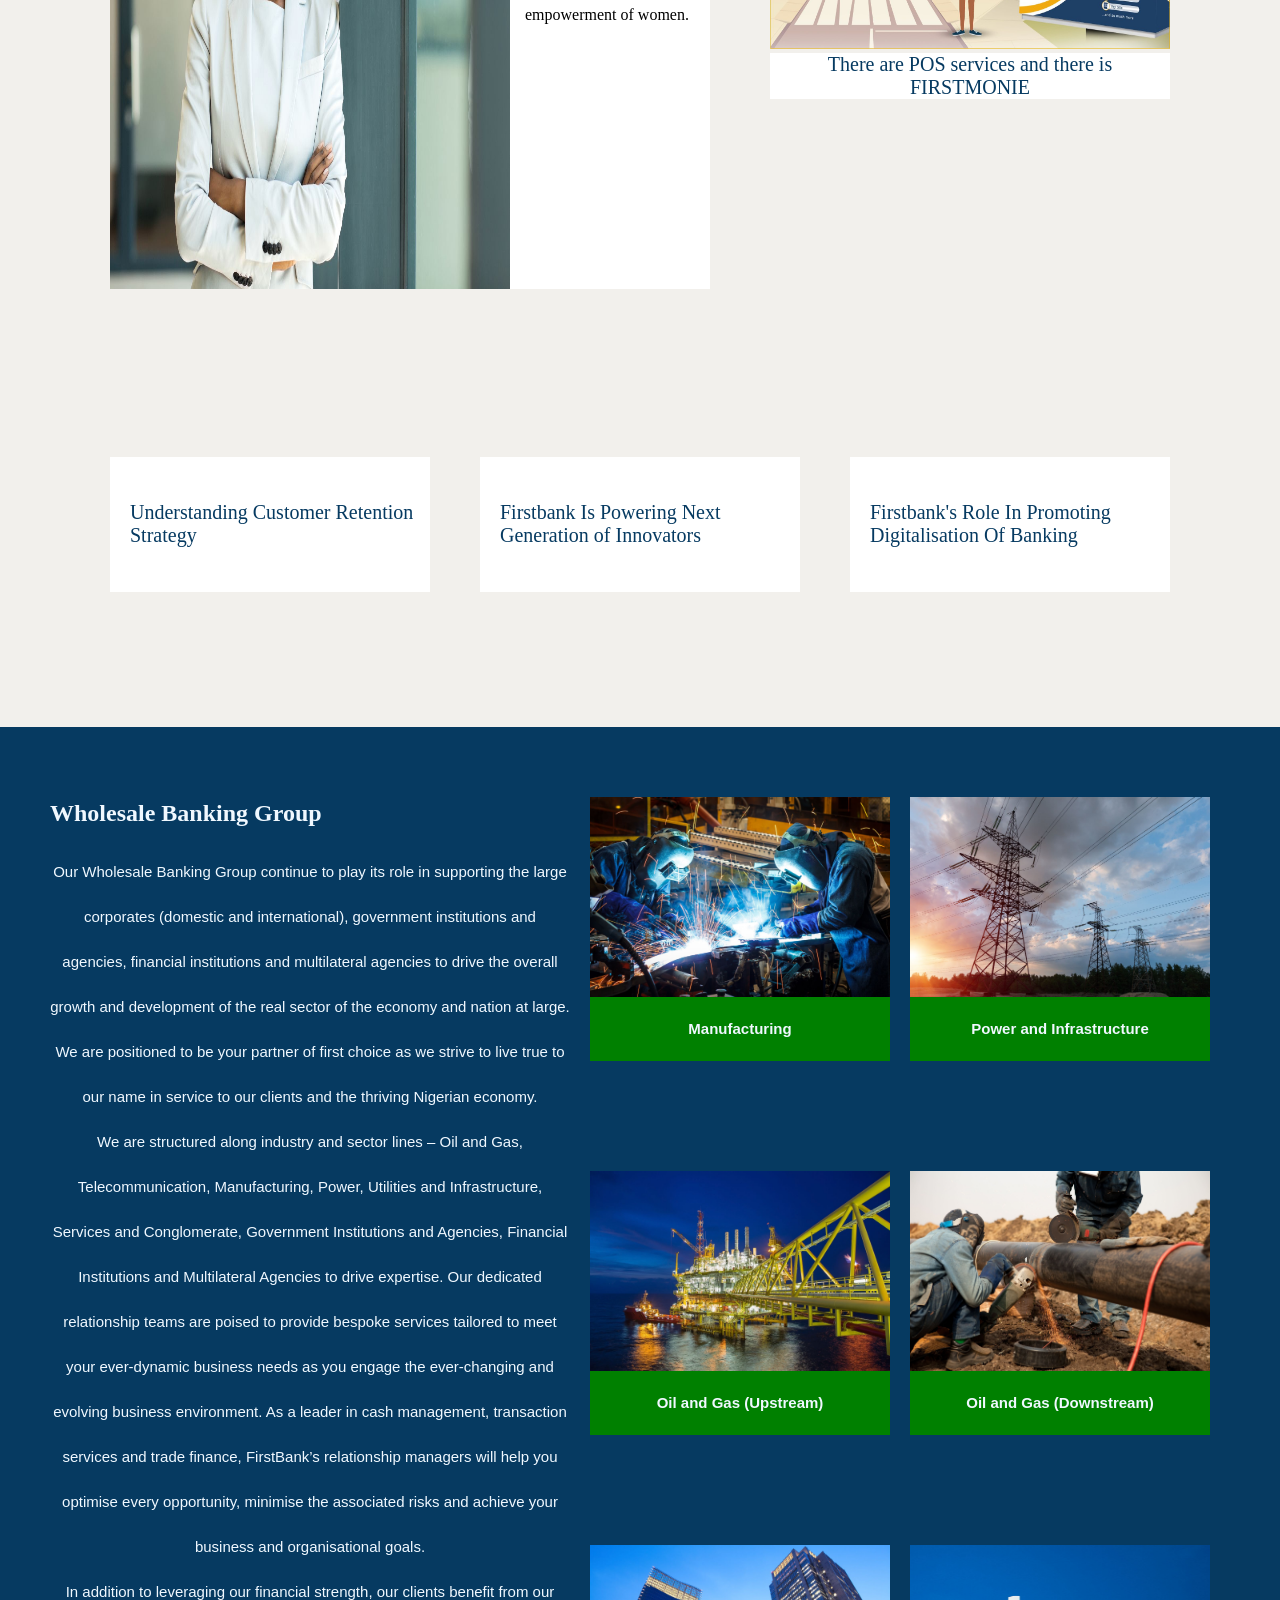
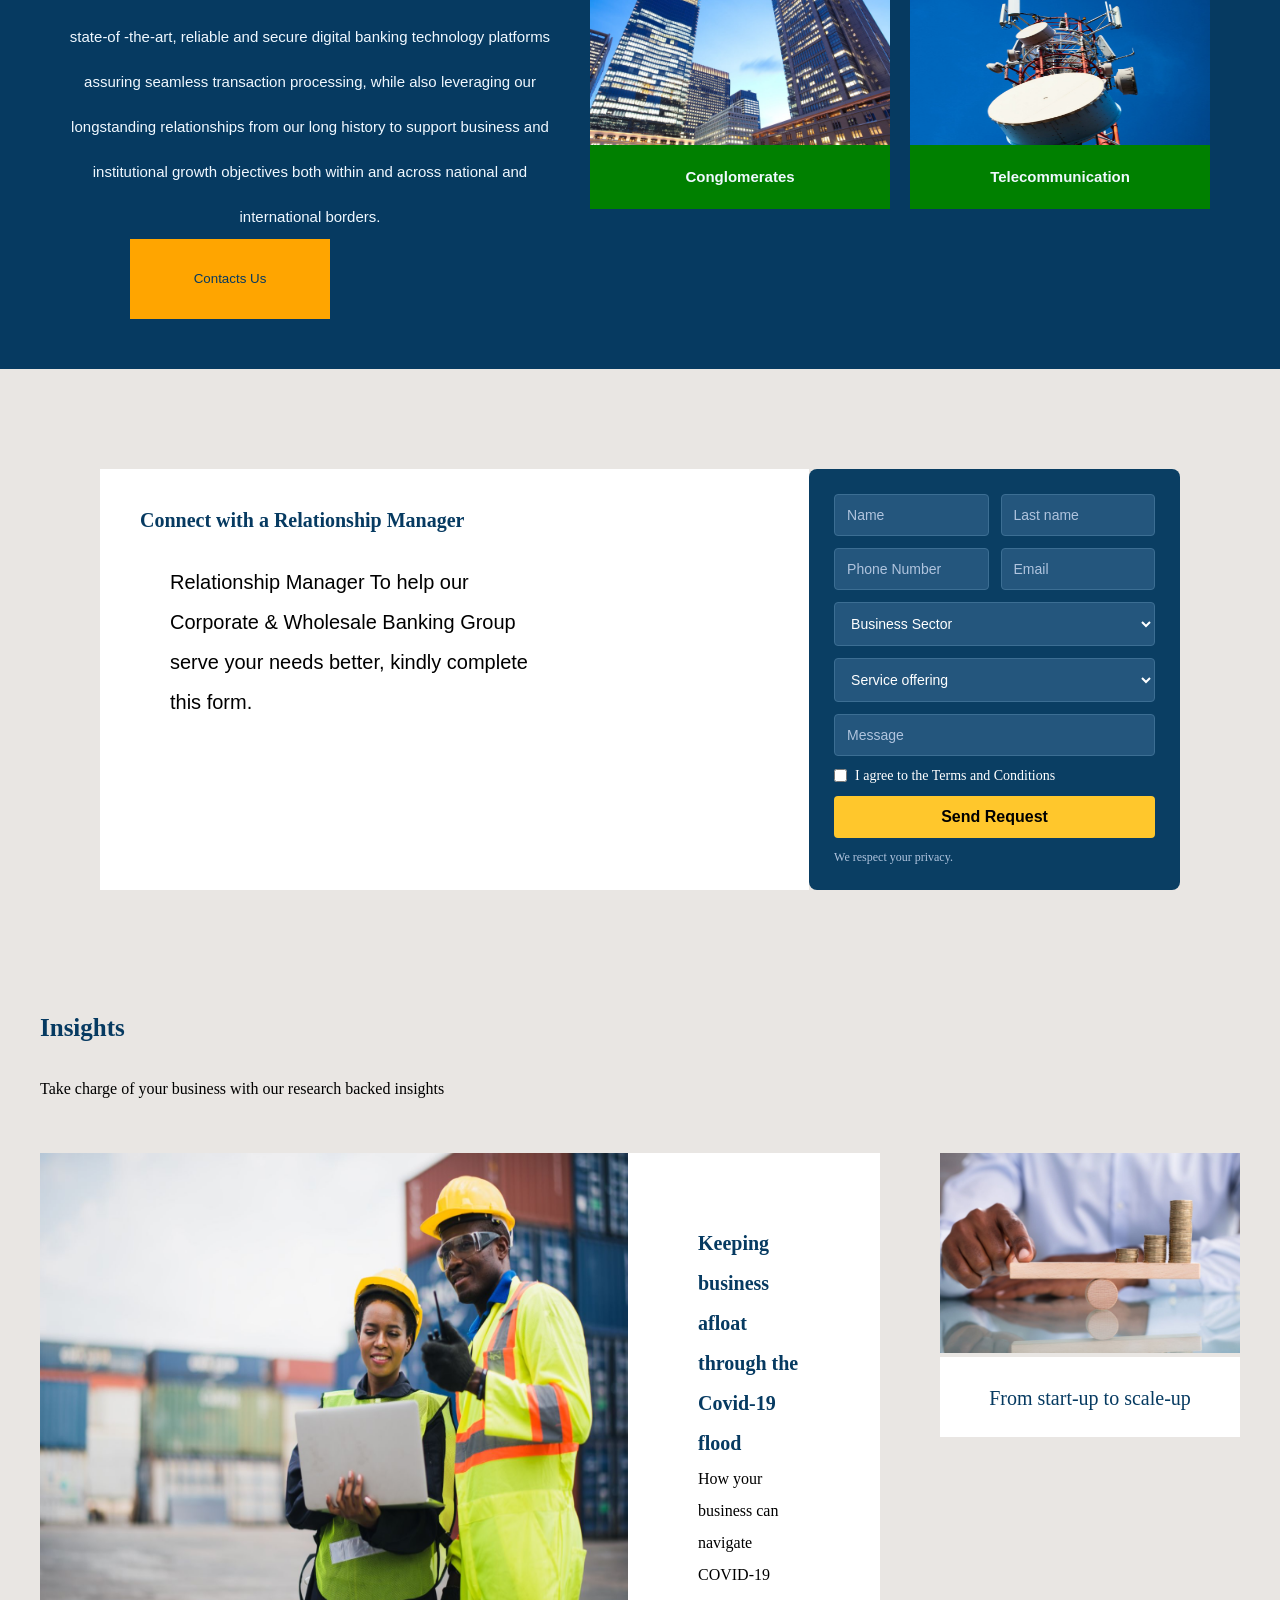
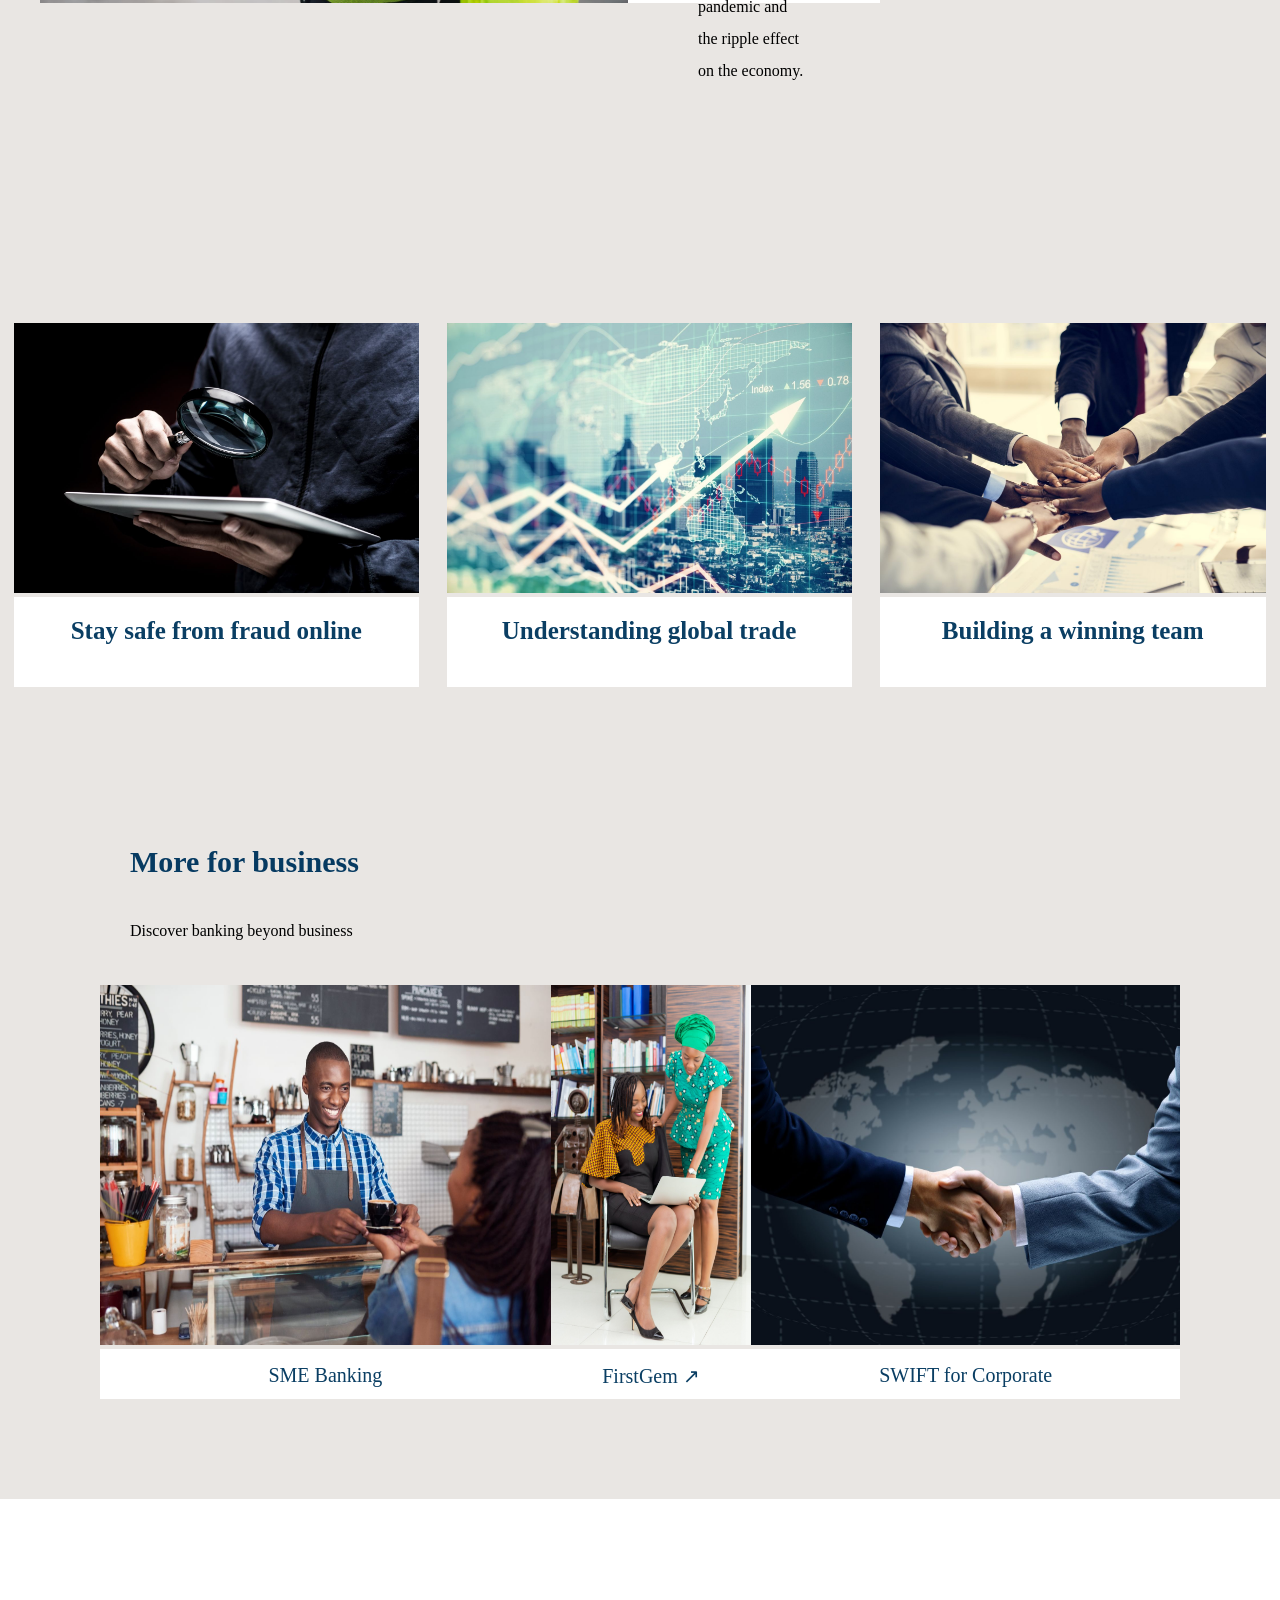
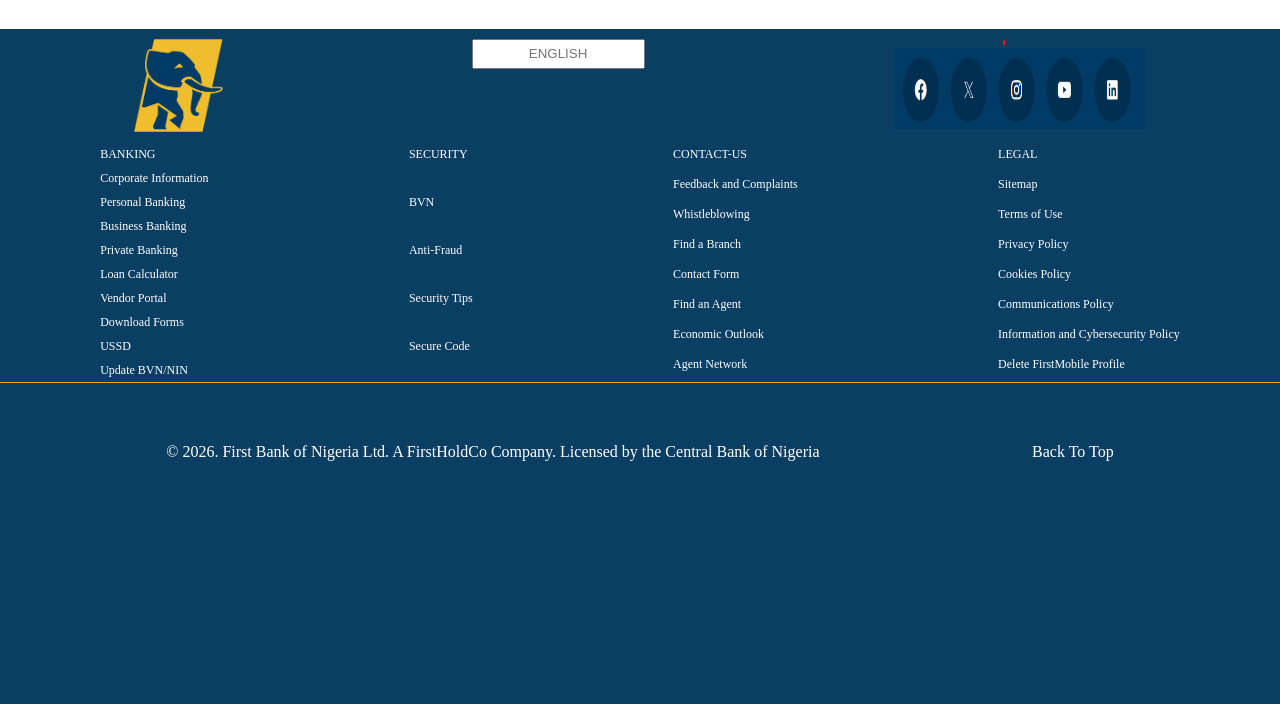
==== commit ede3de41: "fixed picture" ====
--- a/firstbank-2.html
+++ b/firstbank-2.html
@@ -4,7 +4,7 @@
     <meta charset="UTF-8">
     <meta name="viewport" content="width=device-width, initial-scale=1.0">
     <title>first-bank2</title>
-    <link rel="stylesheet" href="/firstbank-2.css">
+    <link rel="stylesheet" href="firstbank-2.css">
 </head>
 <body>
     <header>
@@ -23,7 +23,7 @@
         </div>
          <nav class="nav">
 <div class="dropdown-container">
-    <img src="/imagefolder2/ookay.png" alt="" class="picture">
+    <img src="imagefolder2/ookay.png" alt="" class="picture">
     <div class="drop">
         <p class="about">Accounnts</p>
         <ul class="dropdown">
@@ -120,37 +120,37 @@
             <p>Open Account</p>
         </div>
       <div class="item">
-  <img src="/imagefolder2/imgi_9_default.png" alt="Agent Banking">
+  <img src="imagefolder2/imgi_9_default.png" alt="Agent Banking">
   <p>Agent Banking</p>
 </div>
 
 <div class="item">
-  <img src="/imagefolder2/imgi_10_default.png" alt="Diaspora Banking">
+  <img src="imagefolder2/imgi_10_default.png" alt="Diaspora Banking">
   <p>Diaspora Banking</p>
 </div>
 
 <div class="item">
-  <img src="/imagefolder2/imgi_11_default.png" alt="SME Banking">
+  <img src="imagefolder2/imgi_11_default.png" alt="SME Banking">
   <p>SME Banking</p>
 </div>
 
 <div class="item">
-  <img src="/imagefolder2/imgi_12_default.png" alt="Contact us">
+  <img src="imagefolder2/imgi_12_default.png" alt="Contact us">
   <p>Contact us</p>
 </div>
 
 <div class="item">
-  <img src="/imagefolder2/imgi_13_default.png" alt="Find a Branch">
+  <img src="imagefolder2/imgi_13_default.png" alt="Find a Branch">
   <p>Find a Branch</p>
 </div>
 
 <div class="item">
-  <img src="/imagefolder2/imgi_14_default.png" alt="Loan Calculator">
+  <img src="imagefolder2/imgi_14_default.png" alt="Loan Calculator">
   <p>Loan Calculator</p>
 </div>
 
 <div class="item">
-  <img src="/imagefolder2/imgi_14_default.png" alt="Sustainability">
+  <img src="imagefolder2/imgi_14_default.png" alt="Sustainability">
   <p>Sustainability</p>
 </div>
     </div>
@@ -172,21 +172,21 @@
 <button type="button" class="history">Financing and Financial Advisory Services</button>
 </div>
 <div class="the-picturebox">
-<img src="/imagefolder2/imgi_29_fbn-personal-124.png" alt="">
+<img src="imagefolder2/imgi_29_fbn-personal-124.png" alt="">
 <button type="button" class="history">Trade Services</button>
 </div>
 <div class="the-picturebox">
-<img src="/imagefolder2/imgi_30_fbn-business-82.png" alt="">
+<img src="imagefolder2/imgi_30_fbn-business-82.png" alt="">
 <a href="" class="history"></a>
 <button type="button" class="history">Payments and Transaction Banking Services</button>
 </div>
 <div class="the-picturebox">
-<img src="/imagefolder2/imgi_31_fbn-business-81.png" alt="">
+<img src="imagefolder2/imgi_31_fbn-business-81.png" alt="">
 <a href="" class="history"></a>
 <button type="button" class="history">Treasury and Cash Management Services</button>
 </div>
 <div class="the-picturebox">
-<img src="/imagefolder2/imgi_33_fbn-businessbanking-73.png" alt="">
+<img src="imagefolder2/imgi_33_fbn-businessbanking-73.png" alt="">
 <button type="button" class="history">Trustee and Escrow Management Services</button>
 </div>
 <div class="the-picturebox">
@@ -194,7 +194,7 @@
 <button type="button" class="history">Trustee and Escrow Management Services</button>
 </div>
 <div class="the-picturebox">
-<img src="/imagefolder2/imgi_34_web-banner_1500-x-1000-1.png" alt="">
+<img src="imagefolder2/imgi_34_web-banner_1500-x-1000-1.png" alt="">
 <button type="button" class="history">Non oil export</button>
 </div>
     </div>
@@ -207,7 +207,7 @@
     </div>
     <div class="ttwo-box">
         <div class="side-way">
-           <div class="iimage-contaainer"> <img src="/imagefolder2/imgi_35_fbn-personal-158.png" alt="" class="side-way-image"></div>
+           <div class="iimage-contaainer"> <img src="imagefolder2/imgi_35_fbn-personal-158.png" alt="" class="side-way-image"></div>
             <div class="side-way-text">
                 <h3>prioritising women empowerment</h3>
                 <p>former United Nation Secretary-General, 
@@ -218,7 +218,7 @@
 
 
         <div class="pos">
-            <img src="/imagefolder2/imgi_36_fbn-personal-187.png" alt="" class="image-trail">
+            <img src="imagefolder2/imgi_36_fbn-personal-187.png" alt="" class="image-trail">
             <p>There are POS services and there is FIRSTMONIE</p>
         </div>
         </div>
@@ -250,32 +250,32 @@
 
 
     <div class="card-template">
-        <img src="/imagefolder2/imgi_34_fbn-business-80.png" alt="">
+        <img src="imagefolder2/imgi_34_fbn-business-80.png" alt="">
         <div class="card-label" ><p>Power and Infrastructure</p></div>
     </div>
 
 
     <div class="card-template">
-        <img src="/imagefolder2/imgi_31_fbn-business-76.jpeg" alt="">
+        <img src="imagefolder2/imgi_31_fbn-business-76.jpeg" alt="">
         <div class="card-label" ><p>Oil and Gas (Upstream)</p></div>
     </div>
 
 
     <div class="card-template">
-        <img src="/imagefolder2/imgi_19_First-Bank-Nigeria-Business-Banking-1.jpg" alt="">
+        <img src="imagefolder2/imgi_19_First-Bank-Nigeria-Business-Banking-1.jpg" alt="">
         <div class="card-label" ><p>Oil and Gas (Downstream)</p></div>
     </div>
 
 
 
     <div class="card-template">
-        <img src="/imagefolder2/imgi_33_fbn-business-74.png" alt="">
+        <img src="imagefolder2/imgi_33_fbn-business-74.png" alt="">
         <div class="card-label" ><p>Conglomerates</p></div>
     </div>
 
     
     <div class="card-template">
-        <img src="/imagefolder2/imgi_35_fbn-business-79.png" alt="" class="difference">
+        <img src="imagefolder2/imgi_35_fbn-business-79.png" alt="" class="difference">
         <div class="card-label" ><p>Telecommunication</p></div>
     </div>
 </div>
@@ -358,13 +358,13 @@
         </div>
          
         <div class="diamond">
-            <img src="/imagefolder2/imgi_33_fbn-businessbanking-73.png" alt="">
+            <img src="imagefolder2/imgi_33_fbn-businessbanking-73.png" alt="">
             <div class="diamond-p"><p>From start-up to scale-up</p></div>
         </div>
     </div>
     <div class="three-diamond">
         <div class="diamond-one">
-            <img src="/imagefolder2/imgi_41_fbn-businessbanking-59.png" alt="">
+            <img src="imagefolder2/imgi_41_fbn-businessbanking-59.png" alt="">
             <div class="diamond-word"><p>Stay safe from fraud online</p></div>
         </div>
         <div class="diamond-one">
--- a/firstbank-2.css
+++ b/firstbank-2.css
@@ -342,6 +342,7 @@
   width: 100%;
   font-size: 15px;
   font-weight: bolder;
+  margin-top: -20px;
 }
 
 .long-con {
